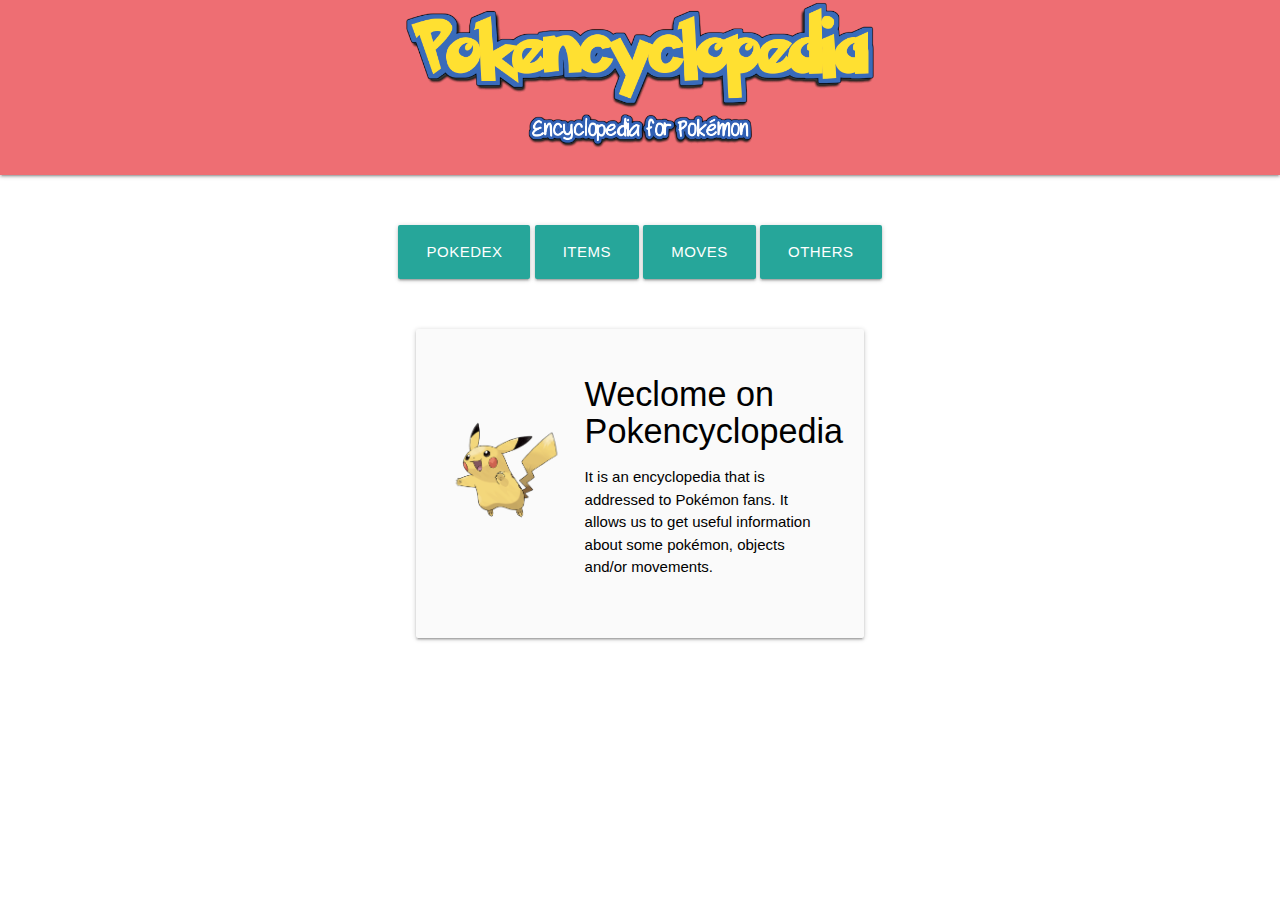
==== index.html @ 8323594f "added home" ====
<!DOCTYPE html>
<html>
<head>
<title>Page Title</title>
<!-- Compiled and minified CSS -->
<link rel="stylesheet" href="assets/vendor/materialize/css/materialize.min.css">
<link rel="stylesheet" href="assets/css/style.css">

<!-- Compiled and minified JavaScript -->
<script src="assets/vendor/materialize/css/materialize.min.js"></script>
<script src="assets/js/learn_api.js"></script>

</head>
<body>
    <nav class="nav-extended">
        <div class="nav-wrapper" >
          <a href="#" class="brand-logo center"><img src="assets/images/logo_Pokencyclopedia.png" height="150px" alt="Logo"> </a>
          </ul>
        </div>
    </nav>
    <div id="menu" class="center">
      <a class="waves-effect waves-light btn-large">Pokedex</a>
      <a class="waves-effect waves-light btn-large">Items</a>
      <a class="waves-effect waves-light btn-large">Moves</a>
      <a class="waves-effect waves-light btn-large">Others</a>
    </div>
    <div class="container">
      
      <div id="bienvenue" class="row s12">
        <div class="card-panel grey lighten-5 z-depth-1">
          <div class="row valign-wrapper">
            <div class="col s4">
              <img src="assets/images/pikachu_bienvenue.png" alt="" class="responsive-img"> <!-- notice the "circle" class -->
            </div>
            <div class="col s8">
              <span class="black-text">
                <h4>Weclome on Pokencyclopedia</h4>
                <p>It is an encyclopedia that is addressed to Pokémon fans. It allows us to get useful information about some pokémon, objects and/or movements.</p>
              </span>
            </div>
          </div>
        </div>
      </div>
    </div>

</body>
</html>
---- assets/css/style.css ----
nav.nav-extended{
    height: 175px;
}

#bienvenue {
width: 50%;
margin-top: 50px;
}

#menu {
    margin-top: 50px;
}
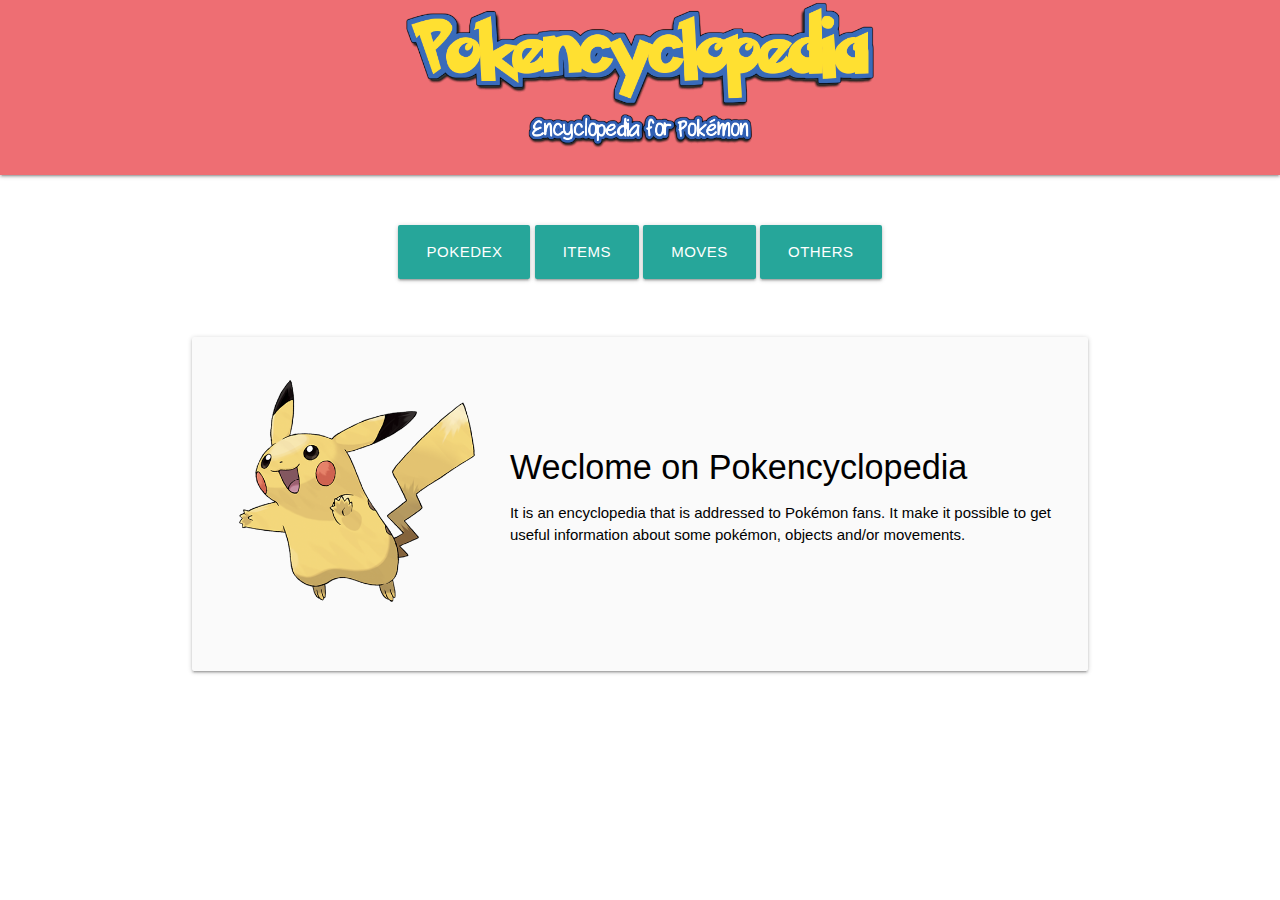
==== commit 32913da3: "Pokedex early archived... Details to develop.." ====
--- a/index.html
+++ b/index.html
@@ -19,14 +19,14 @@
         </div>
     </nav>
     <div id="menu" class="center">
-      <a class="waves-effect waves-light btn-large">Pokedex</a>
+      <a class="waves-effect waves-light btn-large" onclick="document.location.href='pokedex.html'">Pokedex</a>
       <a class="waves-effect waves-light btn-large">Items</a>
       <a class="waves-effect waves-light btn-large">Moves</a>
       <a class="waves-effect waves-light btn-large">Others</a>
     </div>
     <div class="container">
       
-      <div id="bienvenue" class="row s12">
+      <div id="bienvenue" class="row">
         <div class="card-panel grey lighten-5 z-depth-1">
           <div class="row valign-wrapper">
             <div class="col s4">
@@ -35,7 +35,7 @@
             <div class="col s8">
               <span class="black-text">
                 <h4>Weclome on Pokencyclopedia</h4>
-                <p>It is an encyclopedia that is addressed to Pokémon fans. It allows us to get useful information about some pokémon, objects and/or movements.</p>
+                <p>It is an encyclopedia that is addressed to Pokémon fans. It make it possible to get useful information about some pokémon, objects and/or movements.</p>
               </span>
             </div>
           </div>
--- a/assets/css/style.css
+++ b/assets/css/style.css
@@ -3,10 +3,75 @@
 }
 
 #bienvenue {
-width: 50%;
-margin-top: 50px;
+    margin-top: 50px;
 }
 
 #menu {
     margin-top: 50px;
-}+}
+
+.card-pokemon {
+    width: 18%;
+    padding: 0px;
+    padding-bottom: 10px;
+    margin-right: 10px;
+    cursor: pointer;
+}
+
+
+.card-pokemon .col .row{
+    margin-bottom: 0px;
+}
+
+.card-pokemon .col .row h6{
+    margin-top: 0px;
+}
+
+.container{
+    display: flex;
+    flex-direction: row;
+    flex-wrap: wrap;
+}
+
+
+.lds-ring {
+    margin-right: auto;
+    margin-left: auto;
+    margin-top: 20px;
+    width: 80px;
+    height: 80px;
+  }
+
+  .lds-ring div {
+    box-sizing: border-box;
+    display: block;
+    position: absolute;
+    width: 64px;
+    height: 64px;
+    margin: 8px;
+    border: 8px solid rgb(74, 167, 255);
+    border-radius: 50%;
+    animation: lds-ring 1.2s cubic-bezier(0.5, 0, 0.5, 1) infinite;
+    border-color: rgb(74, 167, 255) transparent transparent transparent;
+  }
+  .lds-ring div:nth-child(1) {
+    animation-delay: -0.45s;
+  }
+  .lds-ring div:nth-child(2) {
+    animation-delay: -0.3s;
+  }
+  .lds-ring div:nth-child(3) {
+    animation-delay: -0.15s;
+  }
+  @keyframes lds-ring {
+    0% {
+      transform: rotate(0deg);
+    }
+    100% {
+      transform: rotate(360deg);
+    }
+  }
+
+  .hide{
+      display: none;
+  }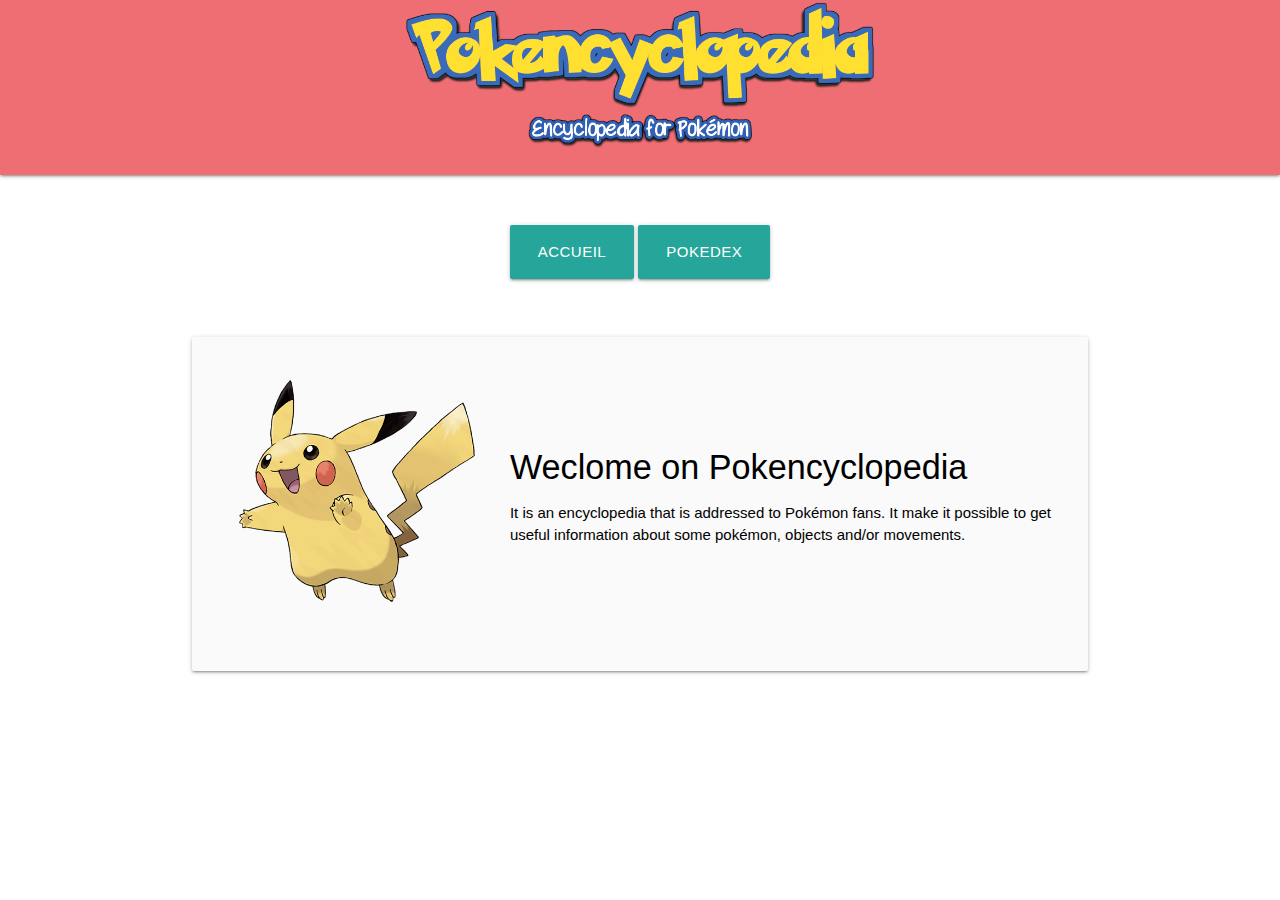
==== commit 67ae6ac2: "MVC is now better" ====
--- a/index.html
+++ b/index.html
@@ -8,7 +8,6 @@
 
 <!-- Compiled and minified JavaScript -->
 <script src="assets/vendor/materialize/css/materialize.min.js"></script>
-<script src="assets/js/learn_api.js"></script>
 
 </head>
 <body>
@@ -19,10 +18,8 @@
         </div>
     </nav>
     <div id="menu" class="center">
+      <a class="waves-effect waves-light btn-large">Accueil</a>
       <a class="waves-effect waves-light btn-large" onclick="document.location.href='pokedex.html'">Pokedex</a>
-      <a class="waves-effect waves-light btn-large">Items</a>
-      <a class="waves-effect waves-light btn-large">Moves</a>
-      <a class="waves-effect waves-light btn-large">Others</a>
     </div>
     <div class="container">
       
--- a/assets/css/style.css
+++ b/assets/css/style.css
@@ -33,45 +33,84 @@
     flex-wrap: wrap;
 }
 
+#loading{
+  position: absolute;
+  left: 0;
+  right: 0;
+  margin-right: auto;
+  margin-left: auto;
+  margin-top: 100px;
+}
 
-.lds-ring {
-    margin-right: auto;
-    margin-left: auto;
-    margin-top: 20px;
-    width: 80px;
-    height: 80px;
-  }
 
-  .lds-ring div {
-    box-sizing: border-box;
-    display: block;
-    position: absolute;
-    width: 64px;
-    height: 64px;
-    margin: 8px;
-    border: 8px solid rgb(74, 167, 255);
-    border-radius: 50%;
-    animation: lds-ring 1.2s cubic-bezier(0.5, 0, 0.5, 1) infinite;
-    border-color: rgb(74, 167, 255) transparent transparent transparent;
-  }
-  .lds-ring div:nth-child(1) {
-    animation-delay: -0.45s;
-  }
-  .lds-ring div:nth-child(2) {
-    animation-delay: -0.3s;
-  }
-  .lds-ring div:nth-child(3) {
-    animation-delay: -0.15s;
-  }
-  @keyframes lds-ring {
-    0% {
-      transform: rotate(0deg);
-    }
-    100% {
-      transform: rotate(360deg);
-    }
-  }
 
-  .hide{
-      display: none;
-  }+.hide{
+  display: none;
+}
+
+
+
+#card-pokemon-detail{
+  width: 75%;
+  height: 95%;
+  margin: auto;
+
+  overflow-y: scroll;
+  overflow-x: hidden;
+
+  border: teal solid 3px;
+
+  top: 0;
+  right: 0;
+  left: 0;
+  bottom: 0;
+  position: fixed;
+  z-index: 100;
+}
+
+
+#card-pokemon-detail #card-pokemon-etc{
+  width: 100%;
+  margin-top: 0px;
+  margin-bottom: 0px;
+}
+
+.skills-bars {
+  height: 350px;
+  position: relative;
+  opacity: 0;
+  transition: opacity 1.2s ease-out 0s;
+  width: 600px;
+}
+
+.skills-item {
+  border-right: 3px solid #fff;
+  bottom: 0;
+  height : 0;
+  position: absolute;
+  transition: height 1.2s ease-in-out 0s;
+}
+
+.skills-item:nth-child(2n) {
+  background-color: #f28c83;
+}
+
+.skills-item:nth-child(2n+1) {
+  background-color: #509b9e;
+}
+
+.percent {
+  display: block;
+  font-size: 1.2em;
+  position: absolute;
+  text-align: center;
+  top: -30px;
+  width: 100%;
+}
+
+.skills-item p {
+  bottom: -40px;
+  position: absolute;
+  text-align: center;
+  width: 100%;
+}